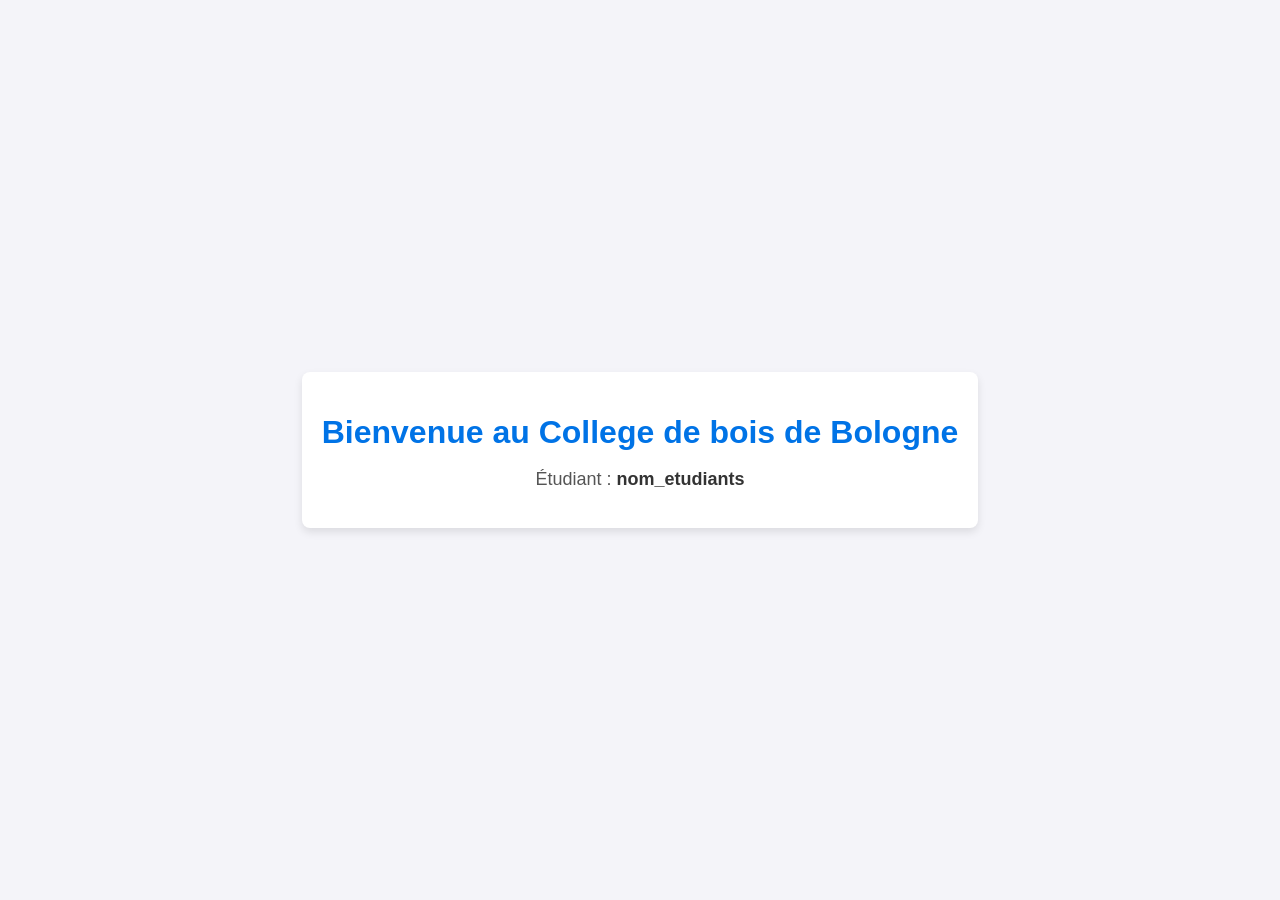
==== dev/index.html @ 25c6c864 "deploy: 06696f4fb58755304801fa1f45dd2bc33f0f34d3" ====
<!DOCTYPE html>
<html lang="fr">
<head>
    <meta charset="UTF-8">
    <meta name="viewport" content="width=device-width, initial-scale=1.0">
    <title>College de bois de Bologne</title>
    <link rel="stylesheet" href="style.css">
</head>
<body>
    <div class="container">
        <h1>Bienvenue au College de bois de Bologne</h1>
        <p>Étudiant : <span id="nom_etudiant">nom_etudiants</span></p>
    </div>
</body>
</html>
---- dev/style.css ----
/* style.css */

body {
    font-family: Arial, sans-serif;
    background-color: #f4f4f9;
    color: #333;
    margin: 0;
    display: flex;
    justify-content: center;
    align-items: center;
    height: 100vh;
}

.container {
    text-align: center;
    padding: 20px;
    background-color: #ffffff;
    border-radius: 8px;
    box-shadow: 0px 4px 8px rgba(0, 0, 0, 0.1);
}
h1 {
    color: #0073e6;
    margin-bottom: 10px;
}
p {
    font-size: 18px;
    color: #555;
}

#nom_etudiant {
    font-weight: bold;
    color: #333;
}
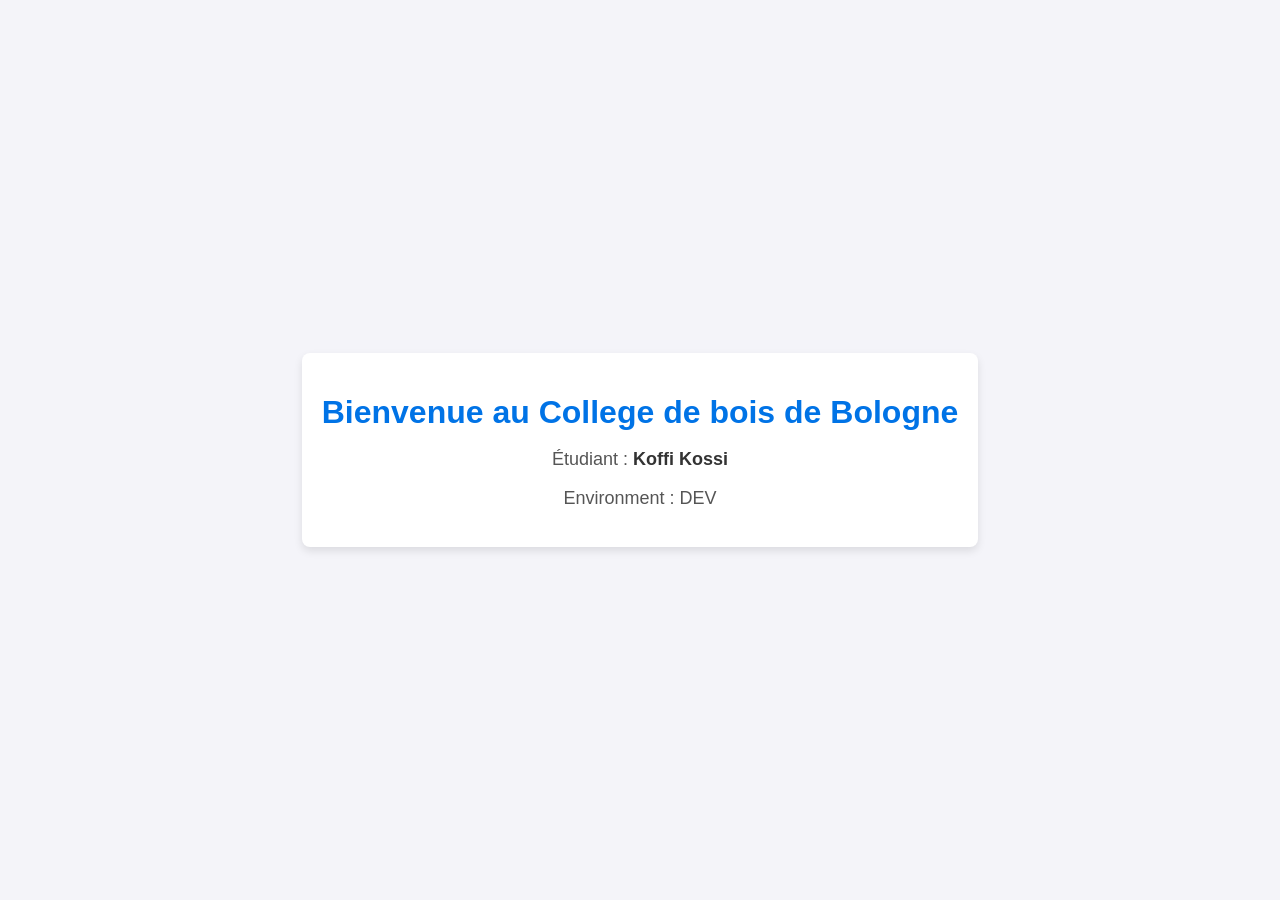
==== commit efe8ea08: "deploy: a852a1abea562444a9bc426e1c9f09aee747837f" ====
--- a/dev/index.html
+++ b/dev/index.html
@@ -9,7 +9,8 @@
 <body>
     <div class="container">
         <h1>Bienvenue au College de bois de Bologne</h1>
-        <p>Étudiant : <span id="nom_etudiant">nom_etudiants</span></p>
+        <p>Étudiant : <span id="nom_etudiant">Koffi Kossi</span></p>
+        <p>Environment : <span id="nom_env">DEV</span></p>
     </div>
 </body>
 </html>
